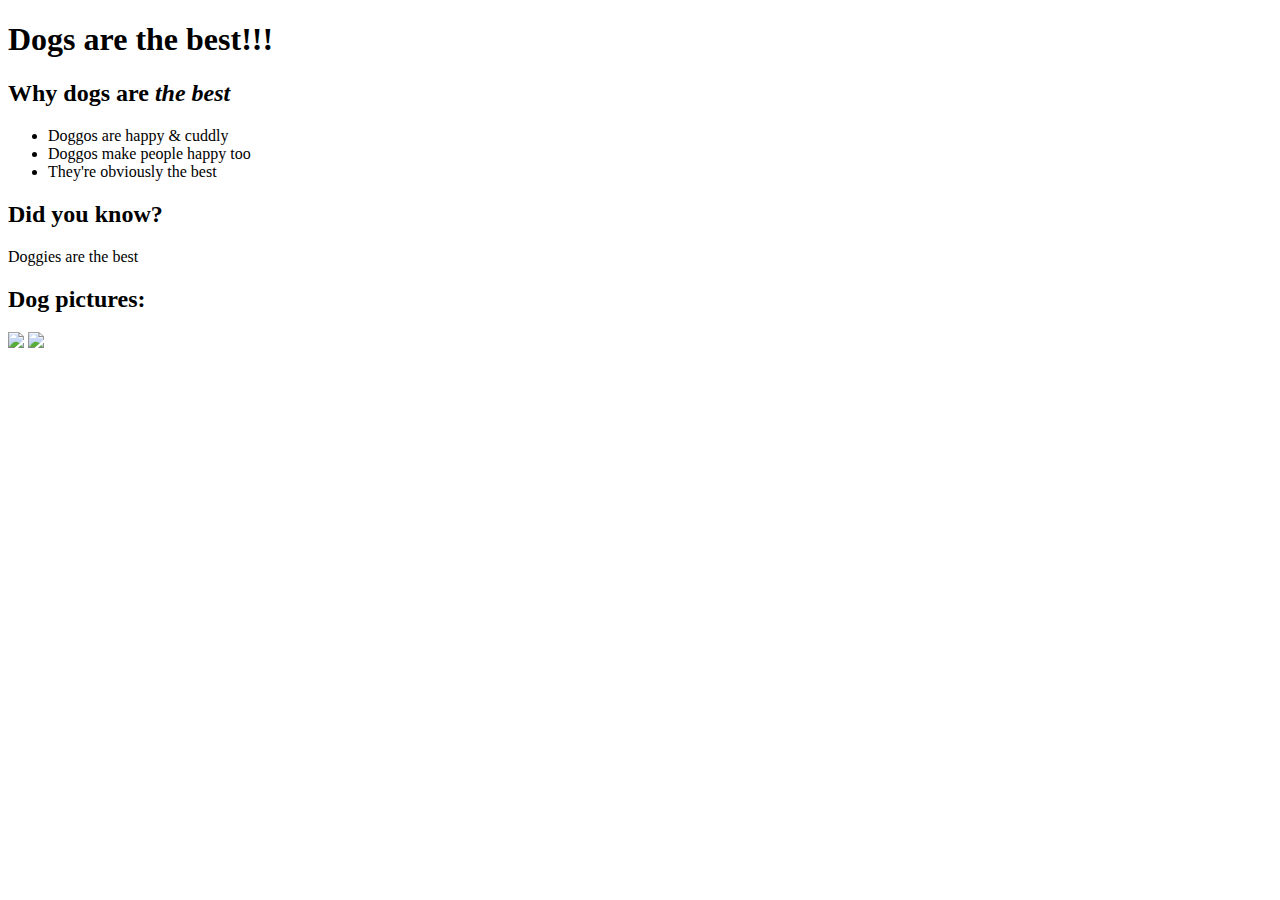
==== index.html @ 03767695 "Rename dogs.html to index.html" ====
<!DOCTYPE html>
  <html>
    <body>
      <title>Dogs are the Best!</title>
      <h1>Dogs are the best!!!</h1>
      <h2>Why dogs are <em>the best</h2></em>
      <p>
        <ul>
          <li>Doggos are happy & cuddly</li>
          <li>Doggos make people happy too</li>
          <li>They're obviously the best</li>
        </ul>
      </p>
      <h2>Did you know?</h2>
      Doggies are the best
      <h2>Dog pictures:</h2>
      <img src="images/puppy-mowgli.jpg"></img>
      <img src="images/moar-puppy-mowgli.jpg"></img>
    </body>
  </html>
</!DOCTYPE>
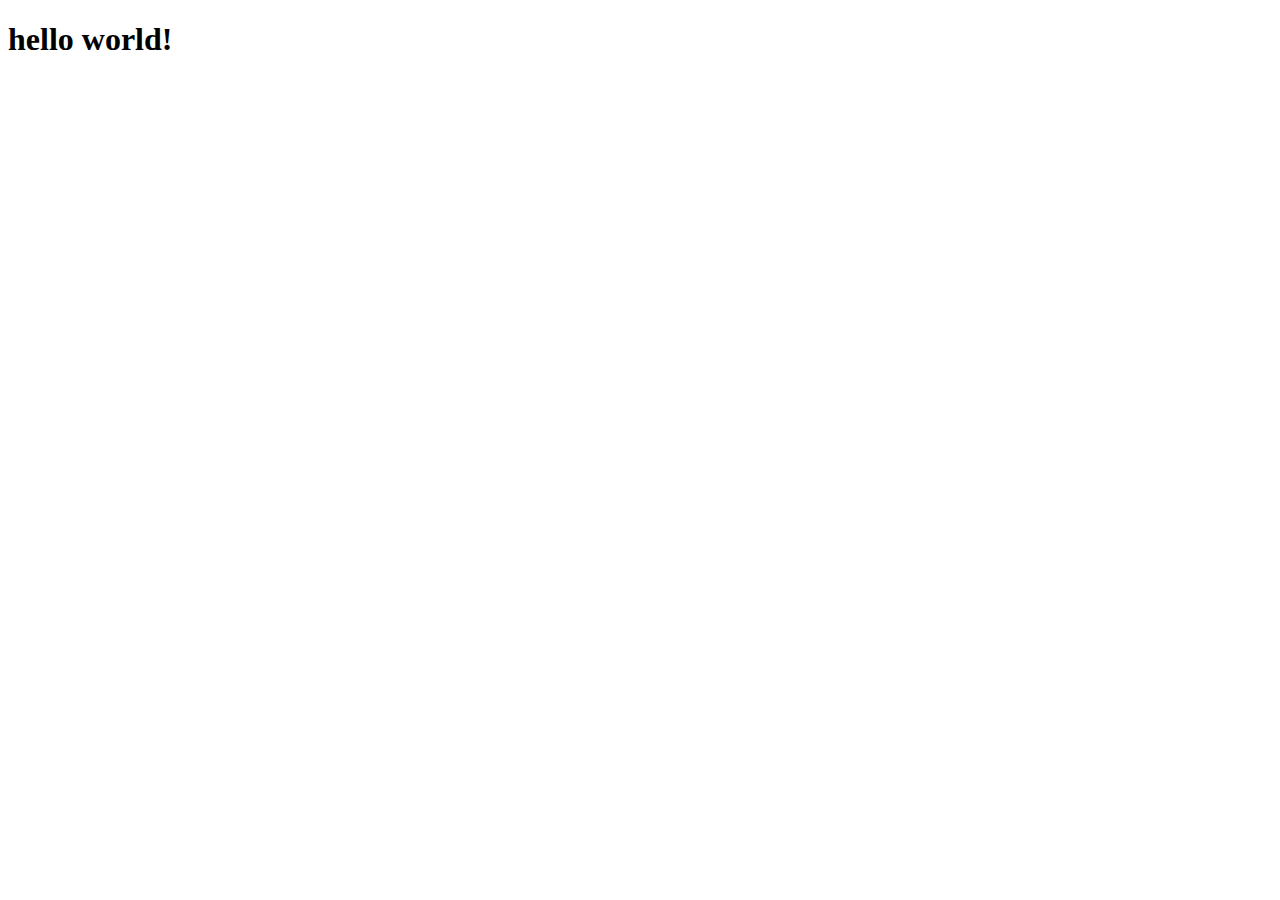
==== commit 1a1b28de: "Update index.html" ====
--- a/index.html
+++ b/index.html
@@ -1,21 +1,14 @@
 <!DOCTYPE html>
   <html>
+    <head>
+      <meta charset="UTF-8" />
+      <base href="/csp/" />
+      <link rel="stylesheet" href="css/csp.css" />
+    </head>
+    
     <body>
-      <title>Dogs are the Best!</title>
-      <h1>Dogs are the best!!!</h1>
-      <h2>Why dogs are <em>the best</h2></em>
-      <p>
-        <ul>
-          <li>Doggos are happy & cuddly</li>
-          <li>Doggos make people happy too</li>
-          <li>They're obviously the best</li>
-        </ul>
-      </p>
-      <h2>Did you know?</h2>
-      Doggies are the best
-      <h2>Dog pictures:</h2>
-      <img src="images/puppy-mowgli.jpg"></img>
-      <img src="images/moar-puppy-mowgli.jpg"></img>
+      <title>Creative Student Portfolio</title>
+      <h1>hello world!</h1>
     </body>
   </html>
 </!DOCTYPE>
--- a/css/csp.css
+++ b/css/csp.css
@@ -0,0 +1,21 @@
+<!DOCTYPE html>
+  <html>
+    <body>
+      <title>Dogs are the Best!</title>
+      <h1>Dogs are the best!!!</h1>
+      <h2>Why dogs are <em>the best</h2></em>
+      <p>
+        <ul>
+          <li>Doggos are happy & cuddly</li>
+          <li>Doggos make people happy too</li>
+          <li>They're obviously the best</li>
+        </ul>
+      </p>
+      <h2>Did you know?</h2>
+      Doggies are the best
+      <h2>Dog pictures:</h2>
+      <img src="images/puppy-mowgli.jpg"></img>
+      <img src="images/moar-puppy-mowgli.jpg"></img>
+    </body>
+  </html>
+</!DOCTYPE>
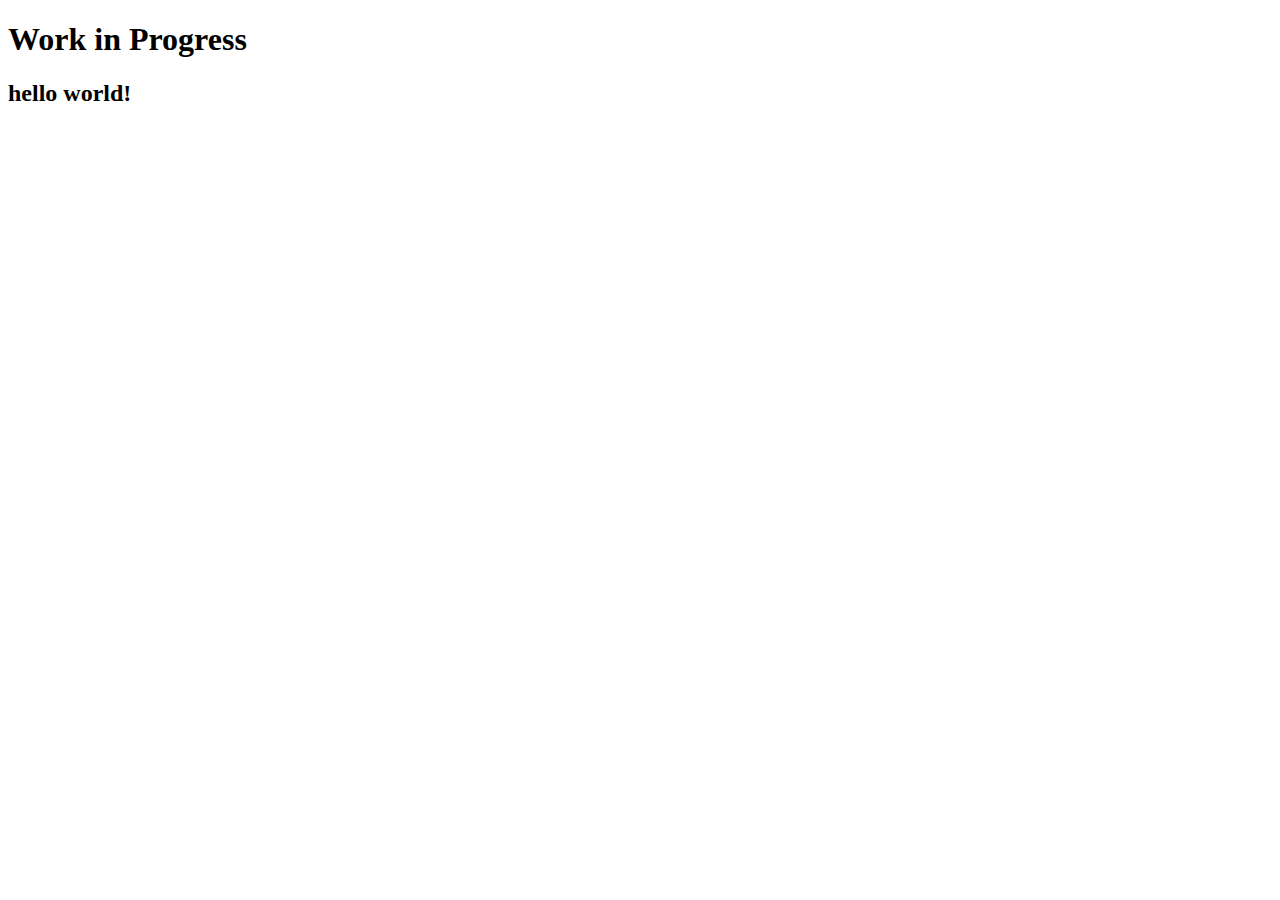
==== commit d86c3562: "Update index.html" ====
--- a/index.html
+++ b/index.html
@@ -2,13 +2,14 @@
   <html>
     <head>
       <meta charset="UTF-8" />
+      <title>Creative Student Portfolio</title>
       <base href="/csp/" />
       <link rel="stylesheet" href="css/csp.css" />
     </head>
     
     <body>
-      <title>Creative Student Portfolio</title>
-      <h1>hello world!</h1>
+      <h1 class="title">Work in Progress</h1>
+      <h2>hello world!</h2>
     </body>
   </html>
 </!DOCTYPE>
--- a/css/csp.css
+++ b/css/csp.css
@@ -1,21 +1,3 @@
-<!DOCTYPE html>
-  <html>
-    <body>
-      <title>Dogs are the Best!</title>
-      <h1>Dogs are the best!!!</h1>
-      <h2>Why dogs are <em>the best</h2></em>
-      <p>
-        <ul>
-          <li>Doggos are happy & cuddly</li>
-          <li>Doggos make people happy too</li>
-          <li>They're obviously the best</li>
-        </ul>
-      </p>
-      <h2>Did you know?</h2>
-      Doggies are the best
-      <h2>Dog pictures:</h2>
-      <img src="images/puppy-mowgli.jpg"></img>
-      <img src="images/moar-puppy-mowgli.jpg"></img>
-    </body>
-  </html>
-</!DOCTYPE>
+body {
+  backgound-color: lightyellow:
+}
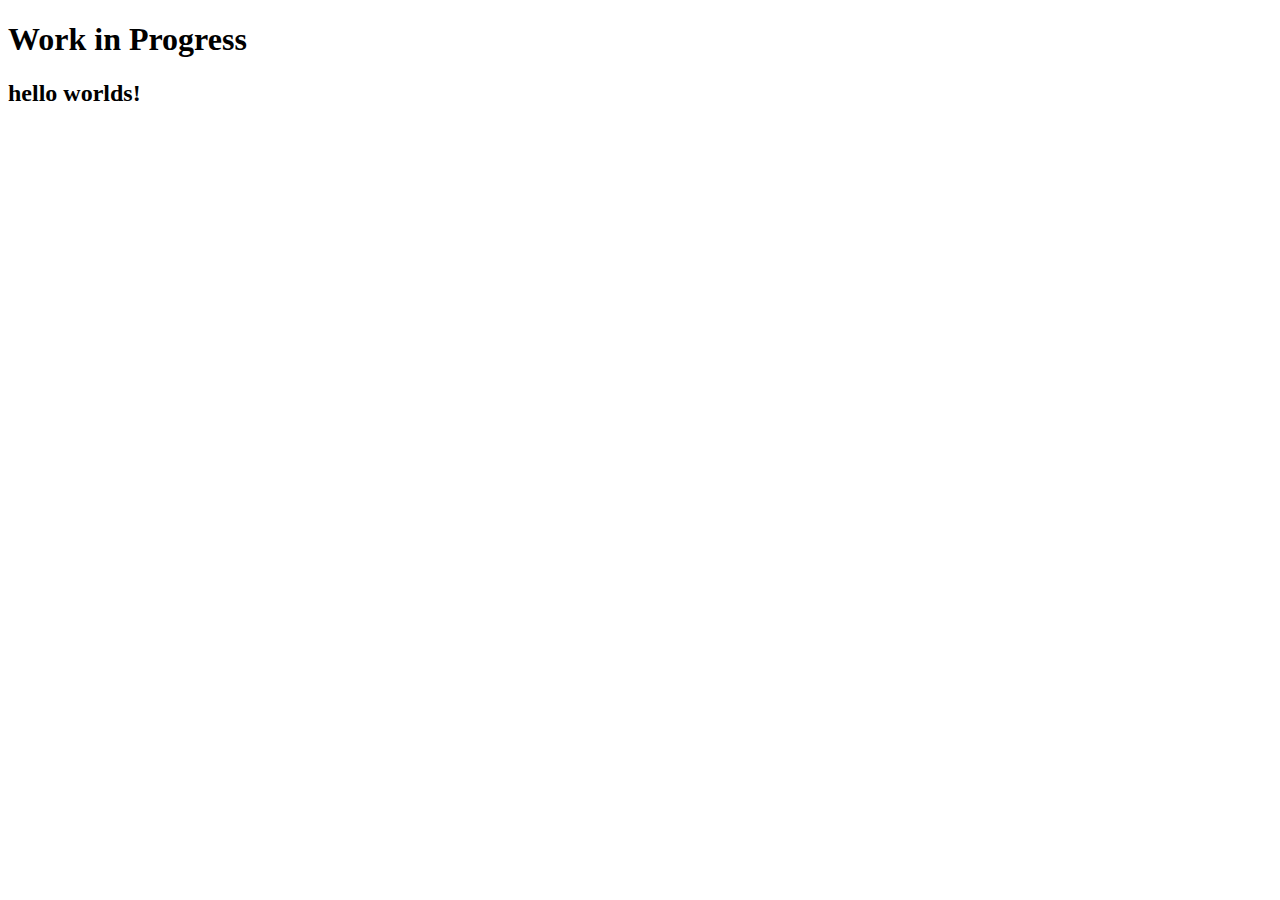
==== commit 5a99f633: "worlds" ====
--- a/index.html
+++ b/index.html
@@ -9,7 +9,7 @@
     
     <body>
       <h1 class="title">Work in Progress</h1>
-      <h2>hello world!</h2>
+      <h2>hello worlds!</h2>
     </body>
   </html>
 </!DOCTYPE>
--- a/css/csp.css
+++ b/css/csp.css
@@ -1,3 +1,5 @@
-body {
-  backgound-color: lightyellow:
+.title {
+  color: red;
+  text-align: center;
+  font-size: 40px;
 }
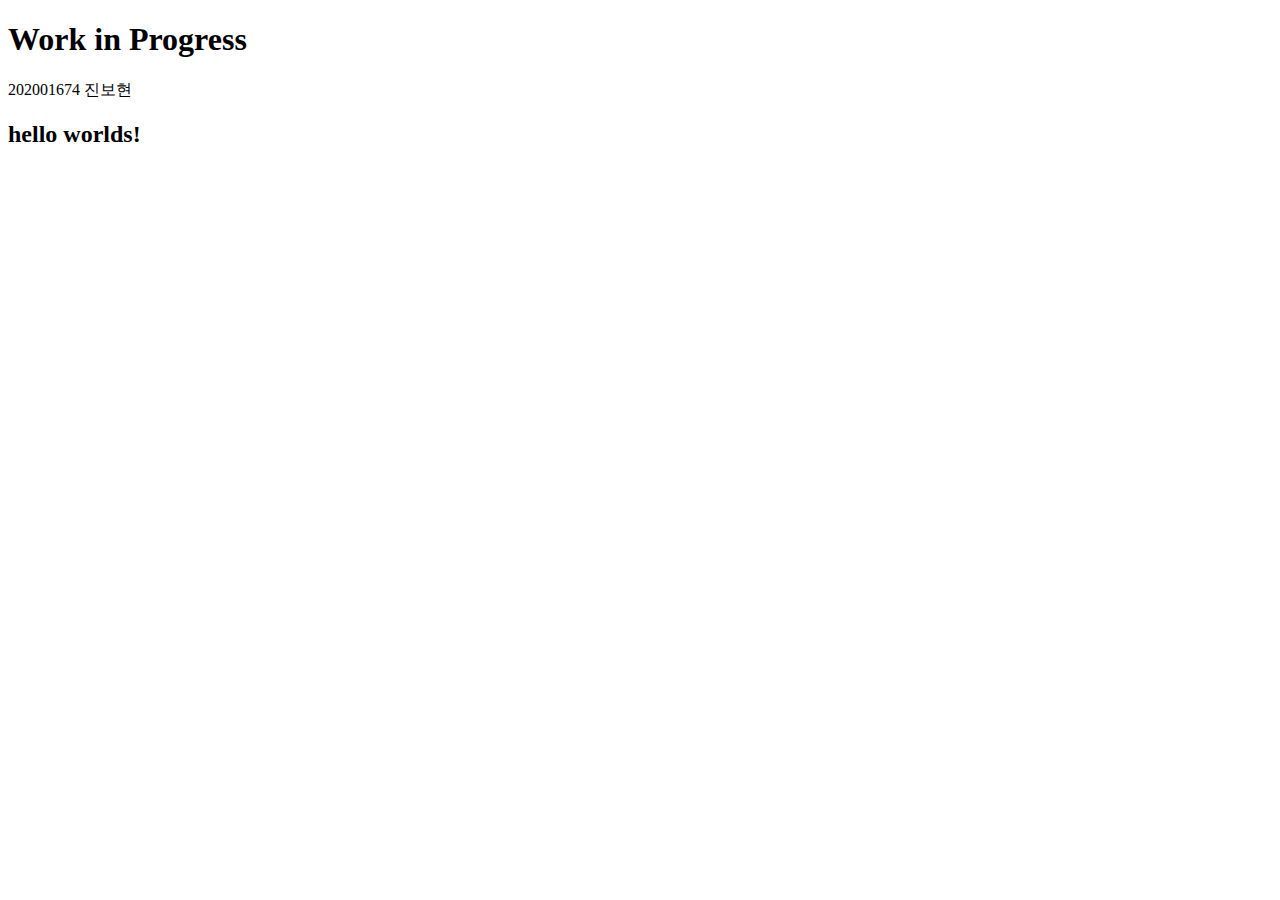
==== commit 17d8402d: "update index.html" ====
--- a/index.html
+++ b/index.html
@@ -9,6 +9,7 @@
     
     <body>
       <h1 class="title">Work in Progress</h1>
+      <p>202001674 진보현</p>
       <h2>hello worlds!</h2>
     </body>
   </html>
--- a/css/csp.css
+++ b/css/csp.css
@@ -1,5 +1,17 @@
+body {
+  margin-top: 20px;
+  margin-right: 40px;
+  margin-bottom: 10px;
+  margin-left: 40px;
+}
+
 .title {
-  color: red;
+  color: rgb(227, 243, 56);
   text-align: center;
+  font-family: cursive;
   font-size: 40px;
 }
+
+h2 {
+  font-family: sans-serif;
+}